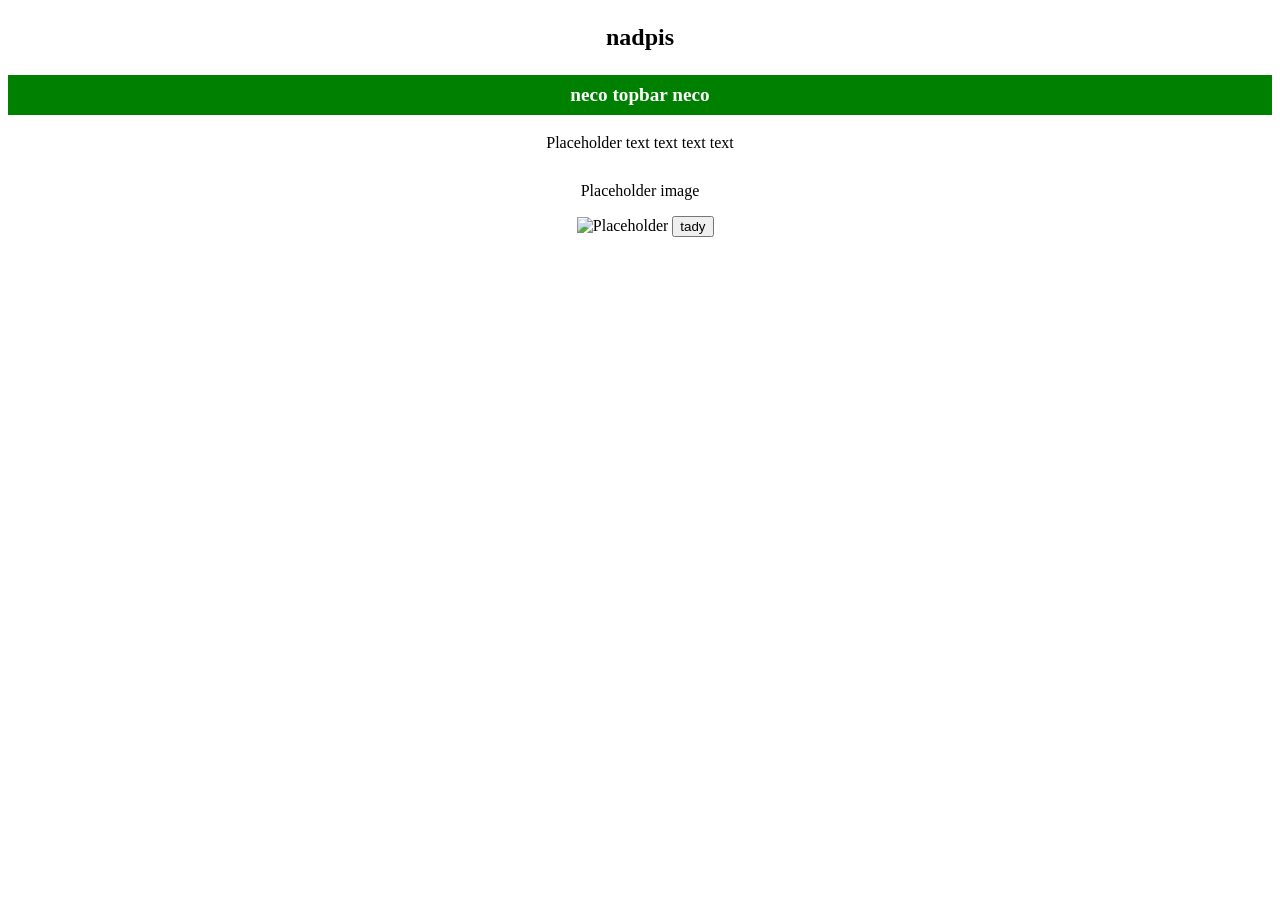
==== web.html @ f818fd1b "0.2 New JavaScript file." ====
<!DOCTYPE html>
<html lang="en">
<head>
    <meta charset="UTF-8">
    <meta name="viewport" content="width=device-width, initial-scale=1.0">
    <title>Document</title>
    <link rel="stylesheet" href="web.css">
    
</head>
<body>
    <p id="nadpis">nadpis</p>
    <p id="topbar">neco topbar neco</p>
    <p id="a">Placeholder text text text text</p>
    <p id="b">Placeholder image</p>
    <img src="HtmlLogo.png" alt="Placeholder" id="center"/>
    <button id="btn">tady</button>

    <script src="web.js"></script> 
</body>
</html>
---- web.css ----
#nadpis{
    font-weight: 900;
    text-align: center;
    font-size: x-large;
}
#a{
    text-align: center;
}
#b{
    text-align: center;
    margin-top: 30px;
}
#center{
   margin-left: 45%; 
}
#topbar{
    background-color: green;
    height: 40px;
    width: 100%;
    color: white;
    font-size: larger;
    font-weight: bolder;
    text-align: center;
    line-height: 40px;
}
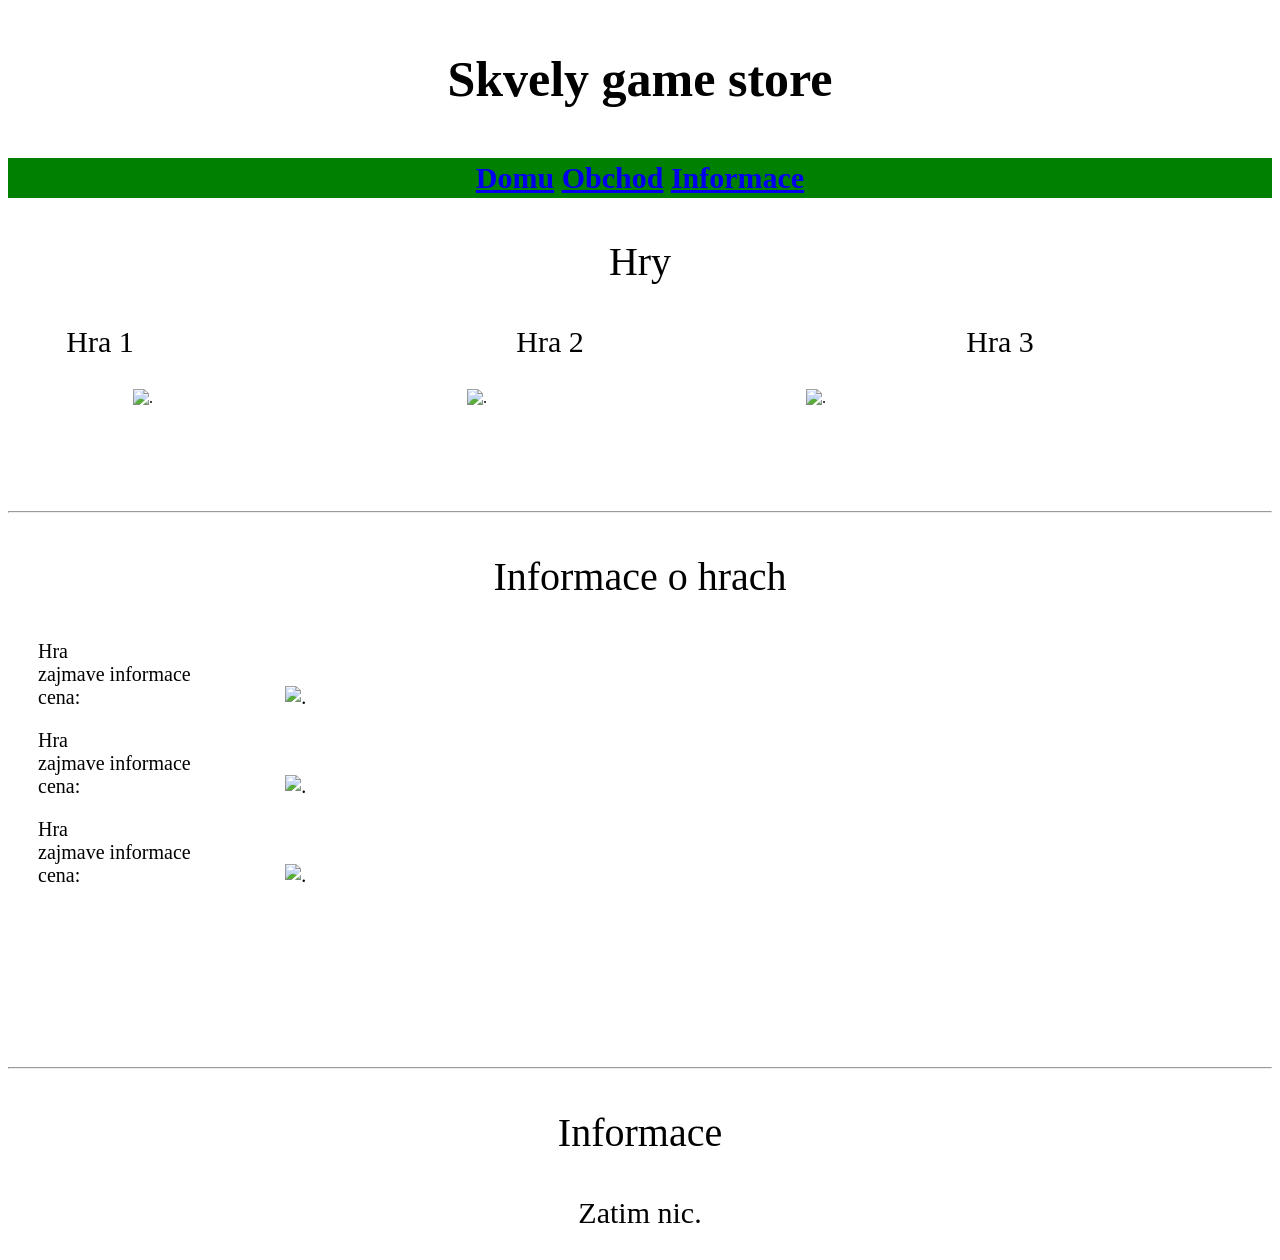
==== commit d80413e8: "0.3v Basic design with placeholders. (nothing in JavaScript)" ====
--- a/web.html
+++ b/web.html
@@ -8,12 +8,42 @@
     
 </head>
 <body>
-    <p id="nadpis">nadpis</p>
-    <p id="topbar">neco topbar neco</p>
-    <p id="a">Placeholder text text text text</p>
-    <p id="b">Placeholder image</p>
-    <img src="HtmlLogo.png" alt="Placeholder" id="center"/>
-    <button id="btn">tady</button>
+    <p id="nadpis">Skvely game store</p>
+    <p id="topbar"><a href="#nadpis">Domu</a> <a href="#tadyhry">Obchod</a> <a href="#informace">Informace</a></p>
+    <p id="podnadpis">Hry</p>
+    <p id="hry">
+        Hra 1 &nbsp; &nbsp; &nbsp; &nbsp; &nbsp; &nbsp; &nbsp; &nbsp; &nbsp; &nbsp; &nbsp; &nbsp;
+        &nbsp; &nbsp; &nbsp; &nbsp; &nbsp; &nbsp; &nbsp; &nbsp; &nbsp; &nbsp; &nbsp; &nbsp; &nbsp;
+        Hra 2 &nbsp; &nbsp; &nbsp; &nbsp; &nbsp; &nbsp; &nbsp; &nbsp; &nbsp; &nbsp; &nbsp; &nbsp;
+        &nbsp; &nbsp; &nbsp; &nbsp; &nbsp; &nbsp; &nbsp; &nbsp; &nbsp; &nbsp; &nbsp; &nbsp; &nbsp;
+        Hra 3 &nbsp; &nbsp; &nbsp; &nbsp; &nbsp; &nbsp; &nbsp; &nbsp; &nbsp; &nbsp; &nbsp; &nbsp;
+    </p>
+    <img src="vscodeLogo.webp.png" height="200" onmouseover="this.height=230;" onmouseout="this.height=200" alt="." id="img1"/>
+    <img src="vscodeLogo.webp.png" height="200" onmouseover="this.height=230;" onmouseout="this.height=200" alt="." id="img2"/>
+    <img src="vscodeLogo.webp.png" height="200" onmouseover="this.height=230;" onmouseout="this.height=200" alt="." id="img3"/>
+
+    <p id="tadyhry">&nbsp; <br> &nbsp; <br> &nbsp; <br> &nbsp; </p>
+    <hr />
+    <p id="podnadpis">Informace o hrach</p>
+    <p id="hra">Hra  <br> zajmave informace <br> cena: <img src="vscodeLogo.webp.png" height="100" alt="." id="img4"/></p>
+    <p id="hra">Hra  <br> zajmave informace <br> cena: <img src="vscodeLogo.webp.png" height="100" alt="." id="img4"/></p>
+    <p id="hra">Hra  <br> zajmave informace <br> cena: <img src="vscodeLogo.webp.png" height="100" alt="." id="img4"/></p>
+
+
+    <p>
+        &nbsp; <br>
+        &nbsp; <br>
+        &nbsp; <br>
+        &nbsp; <br>
+        &nbsp; <br>
+        &nbsp; <br>
+        &nbsp; <br>
+        &nbsp;
+    </p>
+
+    <hr />
+    <p id="podnadpis">Informace</p>
+    <p id="informace"> Zatim nic.</p>
 
     <script src="web.js"></script> 
 </body>
--- a/web.css
+++ b/web.css
@@ -1,25 +1,66 @@
 #nadpis{
-    font-weight: 900;
+    font-weight: 700;
     text-align: center;
-    font-size: x-large;
+    font-size: 50px;
 }
-#a{
+#podnadpis{
     text-align: center;
+    font-size: 40px;
+    font-weight: 300;
+    
 }
-#b{
+#hry{
     text-align: center;
     margin-top: 30px;
+    font-size: 30px;
 }
-#center{
-   margin-left: 45%; 
+#hra{
+    font-size: 20px;
+    margin-left: 30px;
+}
+#img1{
+
+    position: relative;
+    left: 125px;
+    width: auto;
+
+}
+#img2{
+
+    position: relative;
+    left: 435px;
+    width: auto;
+ 
+ }
+ #img3{
+
+    position: relative;
+    left: 750px;
+    width: auto;
+ 
+ }
+ #img4{
+
+    position: relative;
+    left: 200px;
+    width: auto;
+
 }
 #topbar{
     background-color: green;
     height: 40px;
     width: 100%;
     color: white;
-    font-size: larger;
+    font-size: 30px;
     font-weight: bolder;
     text-align: center;
     line-height: 40px;
+    position: -webkit-sticky; /* Safari */
+    position: sticky;
+    top: 0;
+    z-index:9999 !important;
+}
+#informace{
+    text-align: center;
+    font-size: 30px;
 }
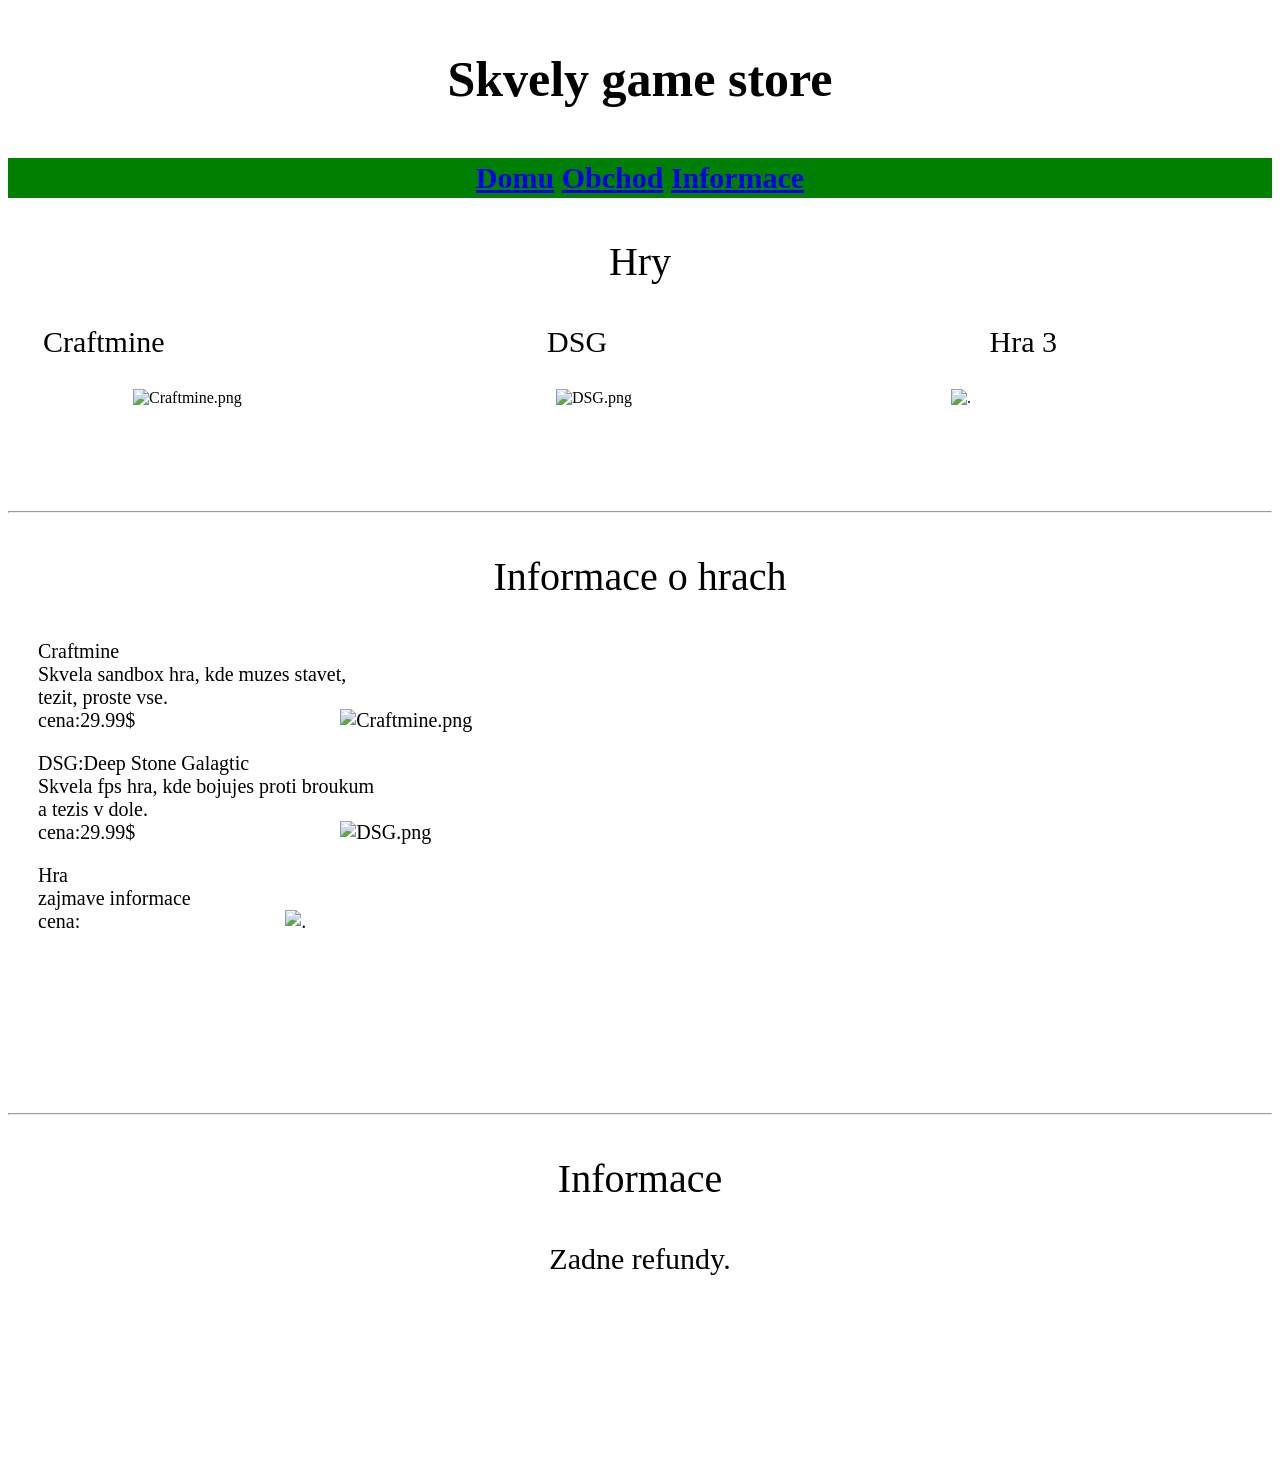
==== commit bbcb1089: "0.3.1v Added games: Craftmine and DST: Deep Stone Galactic." ====
--- a/web.html
+++ b/web.html
@@ -12,21 +12,21 @@
     <p id="topbar"><a href="#nadpis">Domu</a> <a href="#tadyhry">Obchod</a> <a href="#informace">Informace</a></p>
     <p id="podnadpis">Hry</p>
     <p id="hry">
-        Hra 1 &nbsp; &nbsp; &nbsp; &nbsp; &nbsp; &nbsp; &nbsp; &nbsp; &nbsp; &nbsp; &nbsp; &nbsp;
+        Craftmine &nbsp; &nbsp; &nbsp; &nbsp; &nbsp; &nbsp; &nbsp; &nbsp; &nbsp; &nbsp; &nbsp; &nbsp;
         &nbsp; &nbsp; &nbsp; &nbsp; &nbsp; &nbsp; &nbsp; &nbsp; &nbsp; &nbsp; &nbsp; &nbsp; &nbsp;
-        Hra 2 &nbsp; &nbsp; &nbsp; &nbsp; &nbsp; &nbsp; &nbsp; &nbsp; &nbsp; &nbsp; &nbsp; &nbsp;
+        DSG &nbsp; &nbsp; &nbsp; &nbsp; &nbsp; &nbsp; &nbsp; &nbsp; &nbsp; &nbsp; &nbsp; &nbsp;
         &nbsp; &nbsp; &nbsp; &nbsp; &nbsp; &nbsp; &nbsp; &nbsp; &nbsp; &nbsp; &nbsp; &nbsp; &nbsp;
         Hra 3 &nbsp; &nbsp; &nbsp; &nbsp; &nbsp; &nbsp; &nbsp; &nbsp; &nbsp; &nbsp; &nbsp; &nbsp;
     </p>
-    <img src="vscodeLogo.webp.png" height="200" onmouseover="this.height=230;" onmouseout="this.height=200" alt="." id="img1"/>
-    <img src="vscodeLogo.webp.png" height="200" onmouseover="this.height=230;" onmouseout="this.height=200" alt="." id="img2"/>
-    <img src="vscodeLogo.webp.png" height="200" onmouseover="this.height=230;" onmouseout="this.height=200" alt="." id="img3"/>
+    <img src="Craftmine.png" height="175" onmouseover="this.height=230;" onmouseout="this.height=175" alt="Craftmine.png" id="img1"/>
+    <img src="DSG.png" height="175" onmouseover="this.height=230;" onmouseout="this.height=175" alt="DSG.png" id="img2"/>
+    <img src="vscodeLogo.webp.png" height="175" onmouseover="this.height=230;" onmouseout="this.height=175" alt="." id="img3"/>
 
     <p id="tadyhry">&nbsp; <br> &nbsp; <br> &nbsp; <br> &nbsp; </p>
     <hr />
     <p id="podnadpis">Informace o hrach</p>
-    <p id="hra">Hra  <br> zajmave informace <br> cena: <img src="vscodeLogo.webp.png" height="100" alt="." id="img4"/></p>
-    <p id="hra">Hra  <br> zajmave informace <br> cena: <img src="vscodeLogo.webp.png" height="100" alt="." id="img4"/></p>
+    <p id="hra">Craftmine  <br> Skvela sandbox hra, kde muzes stavet, <br> tezit, proste vse. <br> cena:29.99$ <img src="Craftmine.png" height="100" alt="Craftmine.png" id="img4"/></p>
+    <p id="hra">DSG:Deep Stone Galagtic  <br> Skvela fps hra, kde bojujes proti broukum <br> a tezis v dole. <br> cena:29.99$ <img src="DSG.png" height="100" alt="DSG.png" id="img4"/></p>
     <p id="hra">Hra  <br> zajmave informace <br> cena: <img src="vscodeLogo.webp.png" height="100" alt="." id="img4"/></p>
 
 
@@ -43,7 +43,17 @@
 
     <hr />
     <p id="podnadpis">Informace</p>
-    <p id="informace"> Zatim nic.</p>
+    <p id="informace"> Zadne refundy.</p>
+    <p>
+        &nbsp; <br>
+        &nbsp; <br>
+        &nbsp; <br>
+        &nbsp; <br>
+        &nbsp; <br>
+        &nbsp; <br>
+        &nbsp; <br>
+        &nbsp;
+    </p>
 
     <script src="web.js"></script> 
 </body>
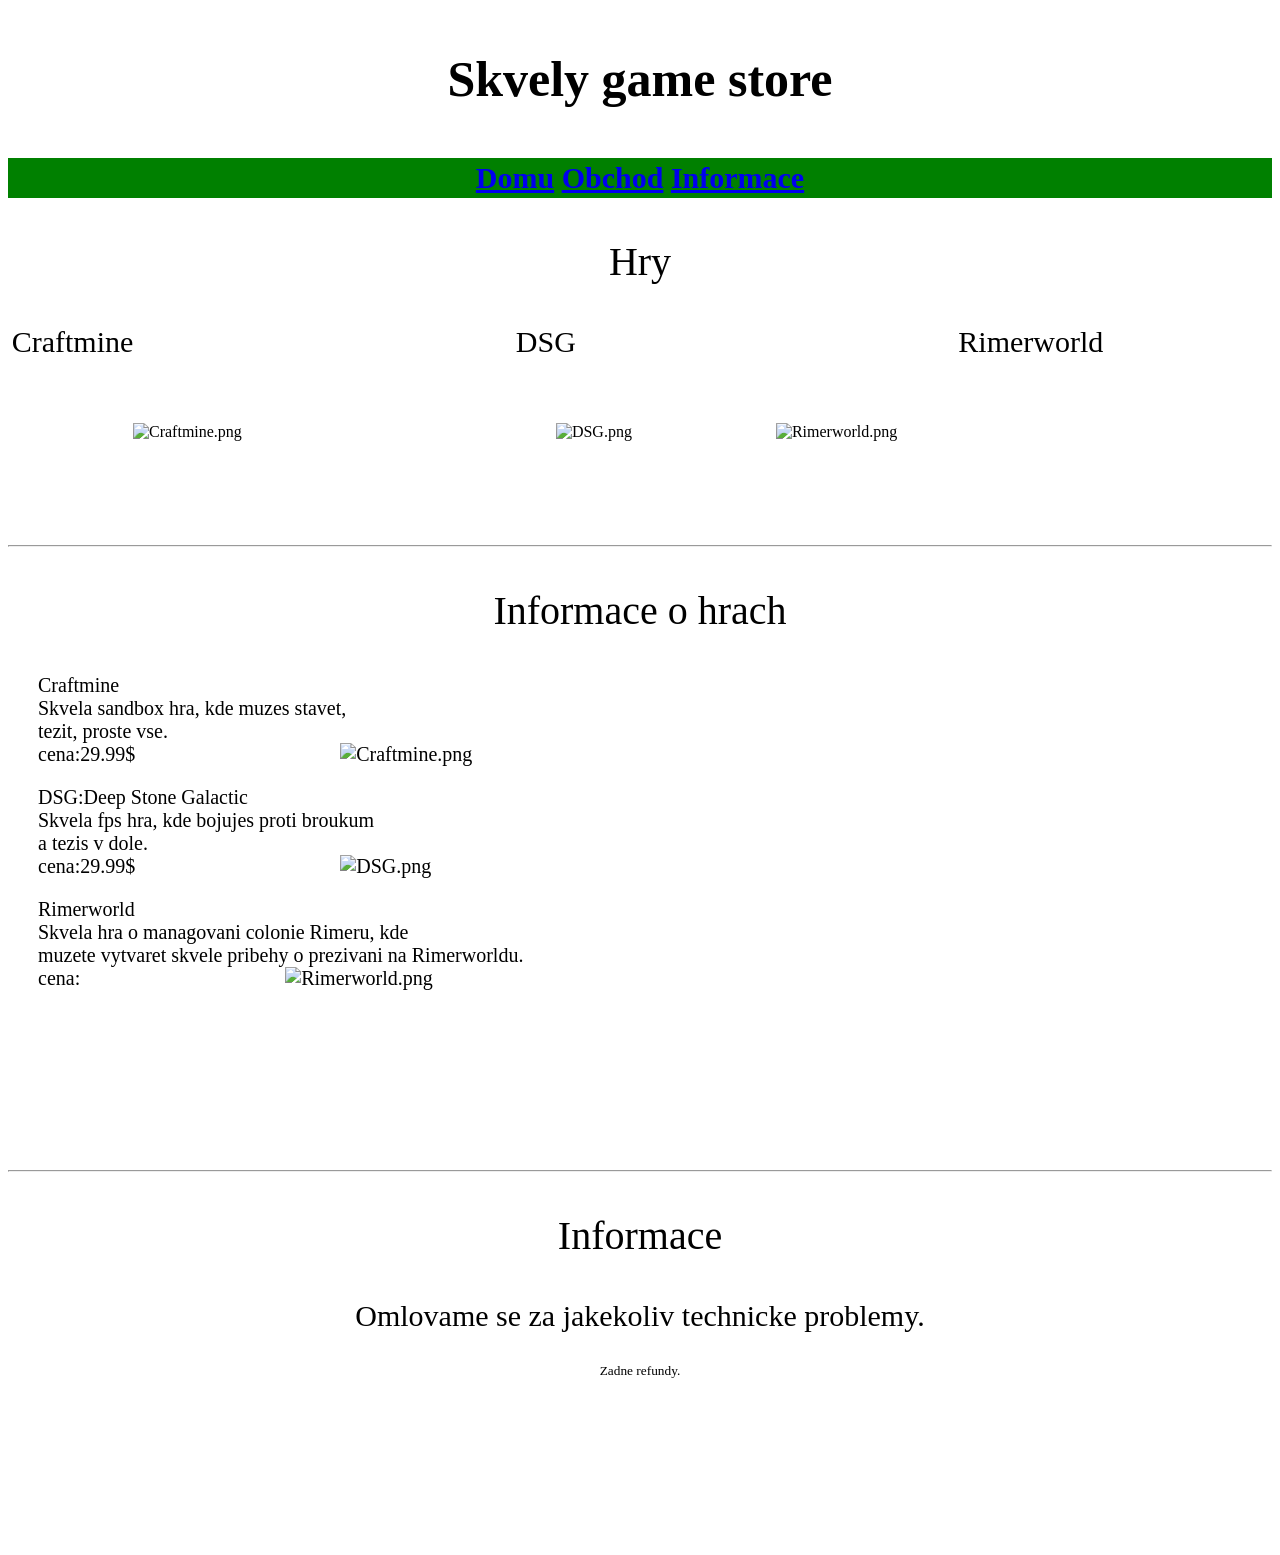
==== commit 0c0c346b: "0.3.2v Added a great game Rimerworld." ====
--- a/web.html
+++ b/web.html
@@ -16,18 +16,18 @@
         &nbsp; &nbsp; &nbsp; &nbsp; &nbsp; &nbsp; &nbsp; &nbsp; &nbsp; &nbsp; &nbsp; &nbsp; &nbsp;
         DSG &nbsp; &nbsp; &nbsp; &nbsp; &nbsp; &nbsp; &nbsp; &nbsp; &nbsp; &nbsp; &nbsp; &nbsp;
         &nbsp; &nbsp; &nbsp; &nbsp; &nbsp; &nbsp; &nbsp; &nbsp; &nbsp; &nbsp; &nbsp; &nbsp; &nbsp;
-        Hra 3 &nbsp; &nbsp; &nbsp; &nbsp; &nbsp; &nbsp; &nbsp; &nbsp; &nbsp; &nbsp; &nbsp; &nbsp;
+        Rimerworld &nbsp; &nbsp; &nbsp; &nbsp; &nbsp; &nbsp; &nbsp; &nbsp; &nbsp; &nbsp; &nbsp; &nbsp;
     </p>
-    <img src="Craftmine.png" height="175" onmouseover="this.height=230;" onmouseout="this.height=175" alt="Craftmine.png" id="img1"/>
-    <img src="DSG.png" height="175" onmouseover="this.height=230;" onmouseout="this.height=175" alt="DSG.png" id="img2"/>
-    <img src="vscodeLogo.webp.png" height="175" onmouseover="this.height=230;" onmouseout="this.height=175" alt="." id="img3"/>
+    <img src="Craftmine.png" height="165" onmouseover="this.height=230;" onmouseout="this.height=165" alt="Craftmine.png" id="img1"/>
+    <img src="DSG.png" height="165" onmouseover="this.height=230;" onmouseout="this.height=165" alt="DSG.png" id="img2"/>
+    <img src="Rimerworld.png" height="165" onmouseover="this.height=230;" onmouseout="this.height=165" alt="Rimerworld.png" id="img3"/>
 
     <p id="tadyhry">&nbsp; <br> &nbsp; <br> &nbsp; <br> &nbsp; </p>
     <hr />
     <p id="podnadpis">Informace o hrach</p>
-    <p id="hra">Craftmine  <br> Skvela sandbox hra, kde muzes stavet, <br> tezit, proste vse. <br> cena:29.99$ <img src="Craftmine.png" height="100" alt="Craftmine.png" id="img4"/></p>
-    <p id="hra">DSG:Deep Stone Galagtic  <br> Skvela fps hra, kde bojujes proti broukum <br> a tezis v dole. <br> cena:29.99$ <img src="DSG.png" height="100" alt="DSG.png" id="img4"/></p>
-    <p id="hra">Hra  <br> zajmave informace <br> cena: <img src="vscodeLogo.webp.png" height="100" alt="." id="img4"/></p>
+    <p id="hra">Craftmine  <br> Skvela sandbox hra, kde muzes stavet, <br> tezit, proste vse. <br> cena:29.99$ <img src="Craftmine.png" height="90" alt="Craftmine.png" id="img4"/></p>
+    <p id="hra">DSG:Deep Stone Galactic  <br> Skvela fps hra, kde bojujes proti broukum <br> a tezis v dole. <br> cena:29.99$ <img src="DSG.png" height="90" alt="DSG.png" id="img4"/></p>
+    <p id="hra">Rimerworld  <br> Skvela hra o managovani colonie Rimeru, kde <br> muzete vytvaret skvele pribehy o prezivani na Rimerworldu. <br> cena: <img src="Rimerworld.png" height="90" alt="Rimerworld.png" id="img4"/></p>
 
 
     <p>
@@ -43,7 +43,9 @@
 
     <hr />
     <p id="podnadpis">Informace</p>
-    <p id="informace"> Zadne refundy.</p>
+    <p id="informace"> Omlovame se za jakekoliv technicke problemy.</p>
+    <p id="maly"> Zadne refundy.</p>
+
     <p>
         &nbsp; <br>
         &nbsp; <br>
--- a/web.css
+++ b/web.css
@@ -35,7 +35,7 @@
  #img3{
 
     position: relative;
-    left: 750px;
+    left: 575px;
     width: auto;
  
  }
@@ -63,4 +63,9 @@
 #informace{
     text-align: center;
     font-size: 30px;
+}
+#maly{
+    font-size: smaller;
+    font-weight: lighter;
+    text-align: center;
 }
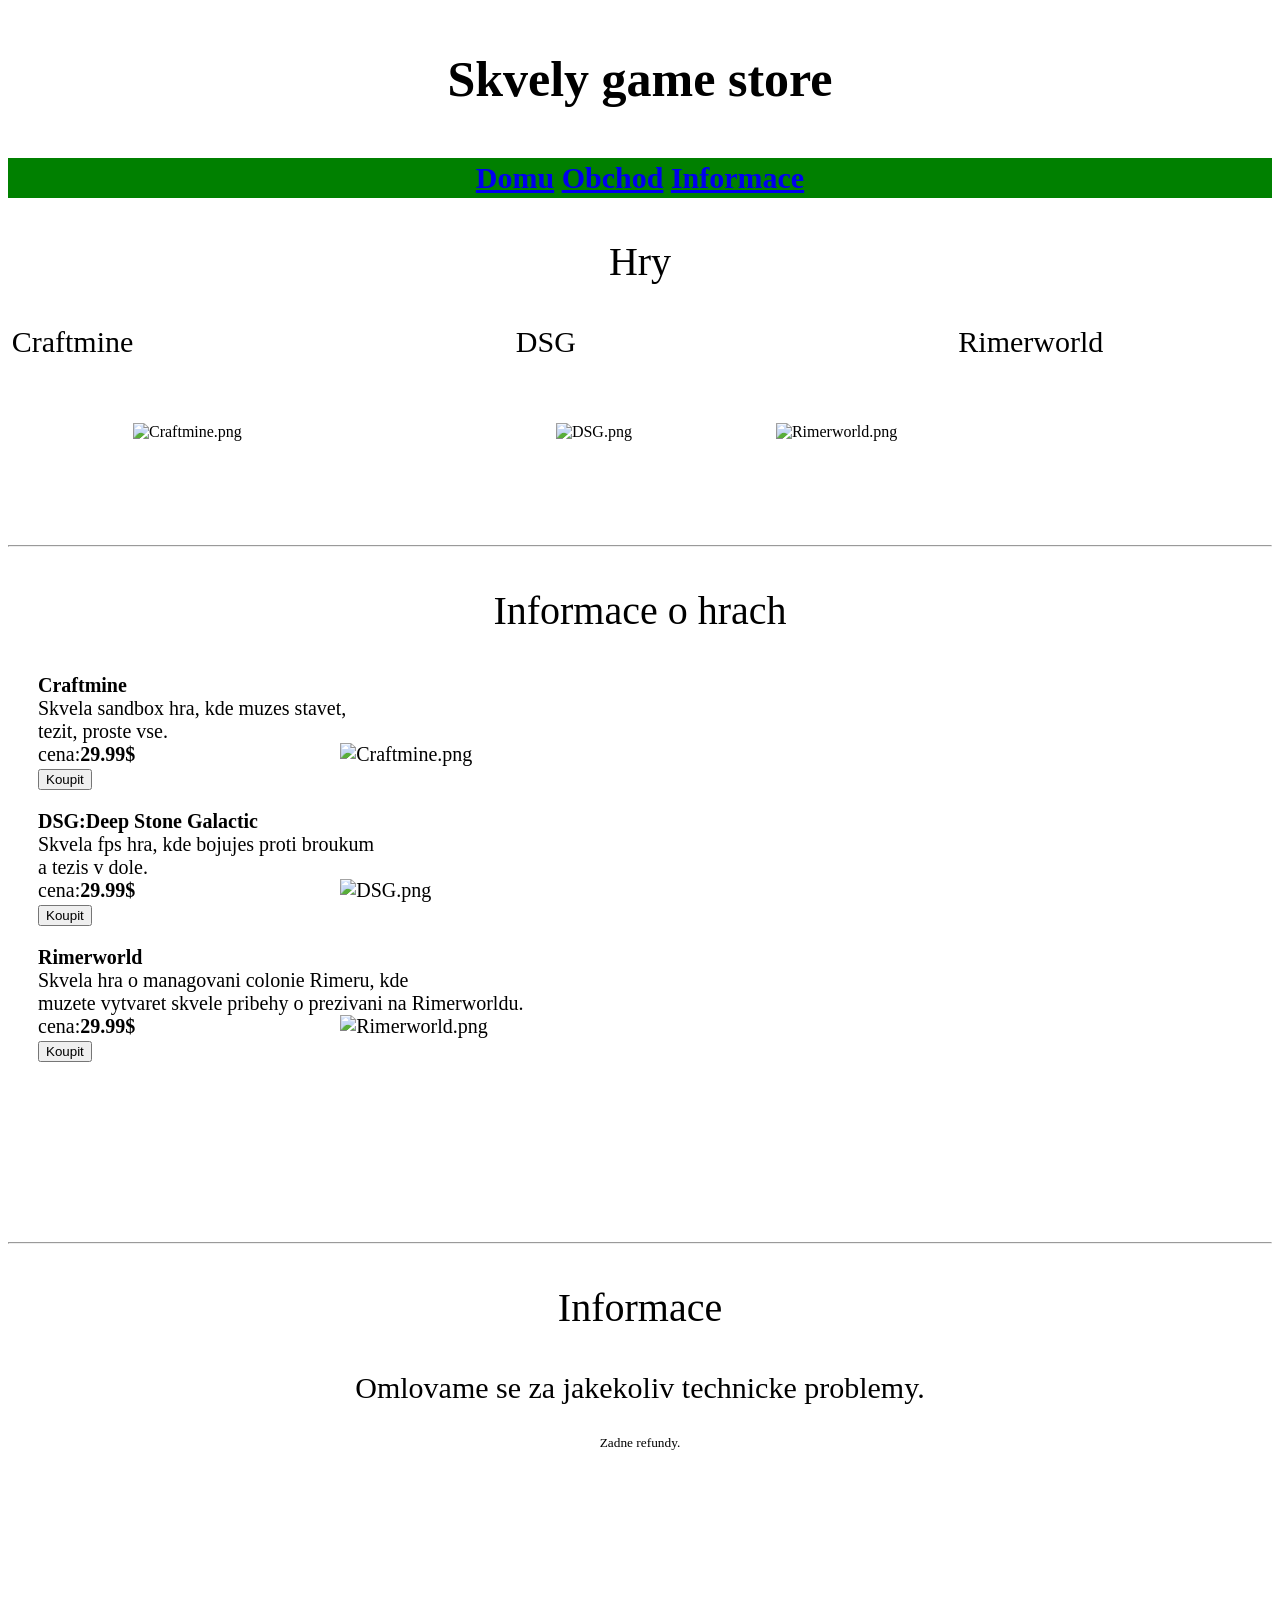
==== commit 21e01794: "0.4v Added buying buttons (don't work) and fixed missing Rimerworld price." ====
--- a/web.html
+++ b/web.html
@@ -25,9 +25,9 @@
     <p id="tadyhry">&nbsp; <br> &nbsp; <br> &nbsp; <br> &nbsp; </p>
     <hr />
     <p id="podnadpis">Informace o hrach</p>
-    <p id="hra">Craftmine  <br> Skvela sandbox hra, kde muzes stavet, <br> tezit, proste vse. <br> cena:29.99$ <img src="Craftmine.png" height="90" alt="Craftmine.png" id="img4"/></p>
-    <p id="hra">DSG:Deep Stone Galactic  <br> Skvela fps hra, kde bojujes proti broukum <br> a tezis v dole. <br> cena:29.99$ <img src="DSG.png" height="90" alt="DSG.png" id="img4"/></p>
-    <p id="hra">Rimerworld  <br> Skvela hra o managovani colonie Rimeru, kde <br> muzete vytvaret skvele pribehy o prezivani na Rimerworldu. <br> cena: <img src="Rimerworld.png" height="90" alt="Rimerworld.png" id="img4"/></p>
+    <p id="hra"><strong>Craftmine</strong>  <br> Skvela sandbox hra, kde muzes stavet, <br> tezit, proste vse. <br> cena:<b>29.99$</b> <img src="Craftmine.png" height="90" alt="Craftmine.png" id="img4"/><br><button id="btn">Koupit</button></p>
+    <p id="hra"><strong>DSG:Deep Stone Galactic</strong>  <br> Skvela fps hra, kde bojujes proti broukum <br> a tezis v dole. <br> cena:<b>29.99$</b> <img src="DSG.png" height="90" alt="DSG.png" id="img4"/><br><button id="btn">Koupit</button></p>
+    <p id="hra"><strong>Rimerworld</strong>  <br> Skvela hra o managovani colonie Rimeru, kde <br> muzete vytvaret skvele pribehy o prezivani na Rimerworldu. <br> cena:<b>29.99$</b> <img src="Rimerworld.png" height="90" alt="Rimerworld.png" id="img4"/><br><button id="btn">Koupit</button></p>
 
 
     <p>
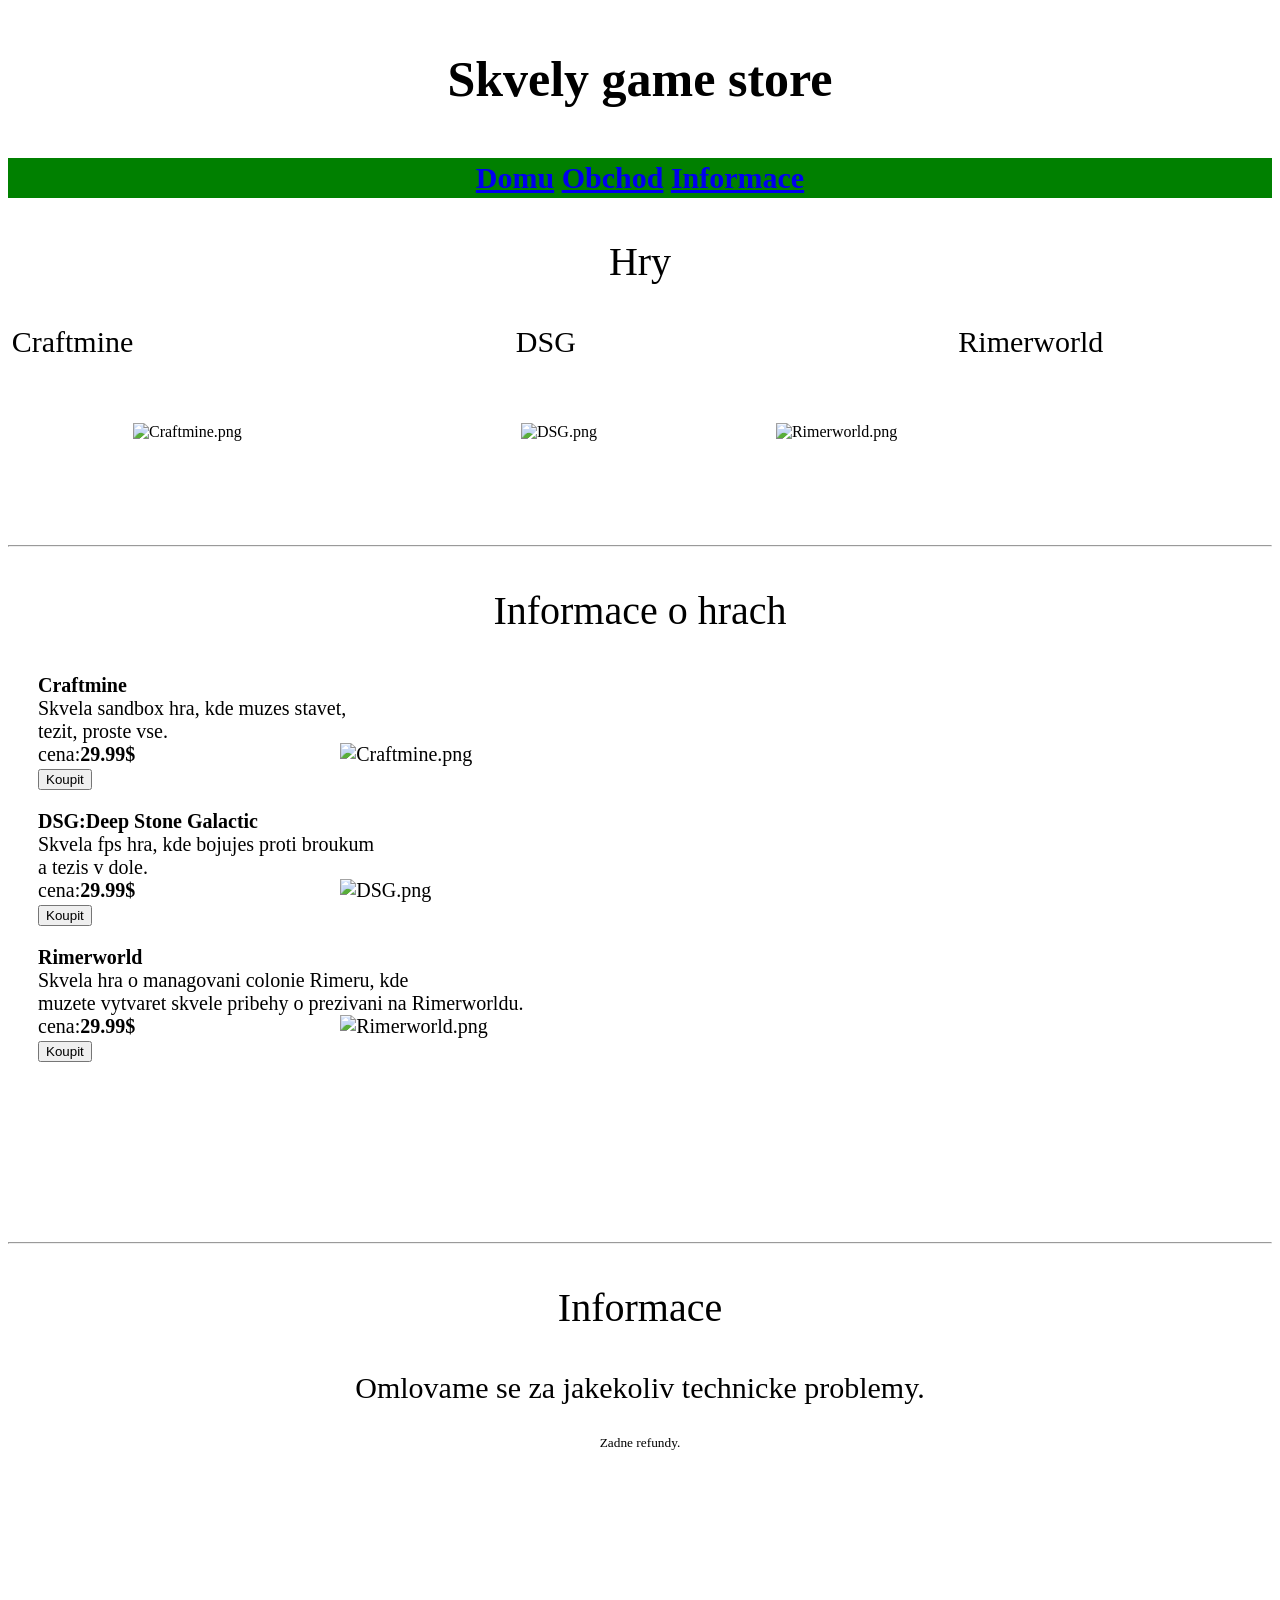
==== commit 1f2b2939: "0.4.1v (button's will probably newer work)" ====
--- a/web.html
+++ b/web.html
@@ -25,9 +25,9 @@
     <p id="tadyhry">&nbsp; <br> &nbsp; <br> &nbsp; <br> &nbsp; </p>
     <hr />
     <p id="podnadpis">Informace o hrach</p>
-    <p id="hra"><strong>Craftmine</strong>  <br> Skvela sandbox hra, kde muzes stavet, <br> tezit, proste vse. <br> cena:<b>29.99$</b> <img src="Craftmine.png" height="90" alt="Craftmine.png" id="img4"/><br><button id="btn">Koupit</button></p>
-    <p id="hra"><strong>DSG:Deep Stone Galactic</strong>  <br> Skvela fps hra, kde bojujes proti broukum <br> a tezis v dole. <br> cena:<b>29.99$</b> <img src="DSG.png" height="90" alt="DSG.png" id="img4"/><br><button id="btn">Koupit</button></p>
-    <p id="hra"><strong>Rimerworld</strong>  <br> Skvela hra o managovani colonie Rimeru, kde <br> muzete vytvaret skvele pribehy o prezivani na Rimerworldu. <br> cena:<b>29.99$</b> <img src="Rimerworld.png" height="90" alt="Rimerworld.png" id="img4"/><br><button id="btn">Koupit</button></p>
+    <p id="hra"><strong>Craftmine</strong>  <br> Skvela sandbox hra, kde muzes stavet, <br> tezit, proste vse. <br> cena:<b>29.99$</b> <img src="Craftmine.png" height="90" alt="Craftmine.png" id="img4"/><br><button class="btn">Koupit</button></p>
+    <p id="hra"><strong>DSG:Deep Stone Galactic</strong>  <br> Skvela fps hra, kde bojujes proti broukum <br> a tezis v dole. <br> cena:<b>29.99$</b> <img src="DSG.png" height="90" alt="DSG.png" id="img4"/><br><button class="btn">Koupit</button></p>
+    <p id="hra"><strong>Rimerworld</strong>  <br> Skvela hra o managovani colonie Rimeru, kde <br> muzete vytvaret skvele pribehy o prezivani na Rimerworldu. <br> cena:<b>29.99$</b> <img src="Rimerworld.png" height="90" alt="Rimerworld.png" id="img4"/><br><button class="btn">Koupit</button></p>
 
 
     <p>
--- a/web.css
+++ b/web.css
@@ -28,7 +28,7 @@
 #img2{
 
     position: relative;
-    left: 435px;
+    left: 400px;
     width: auto;
  
  }
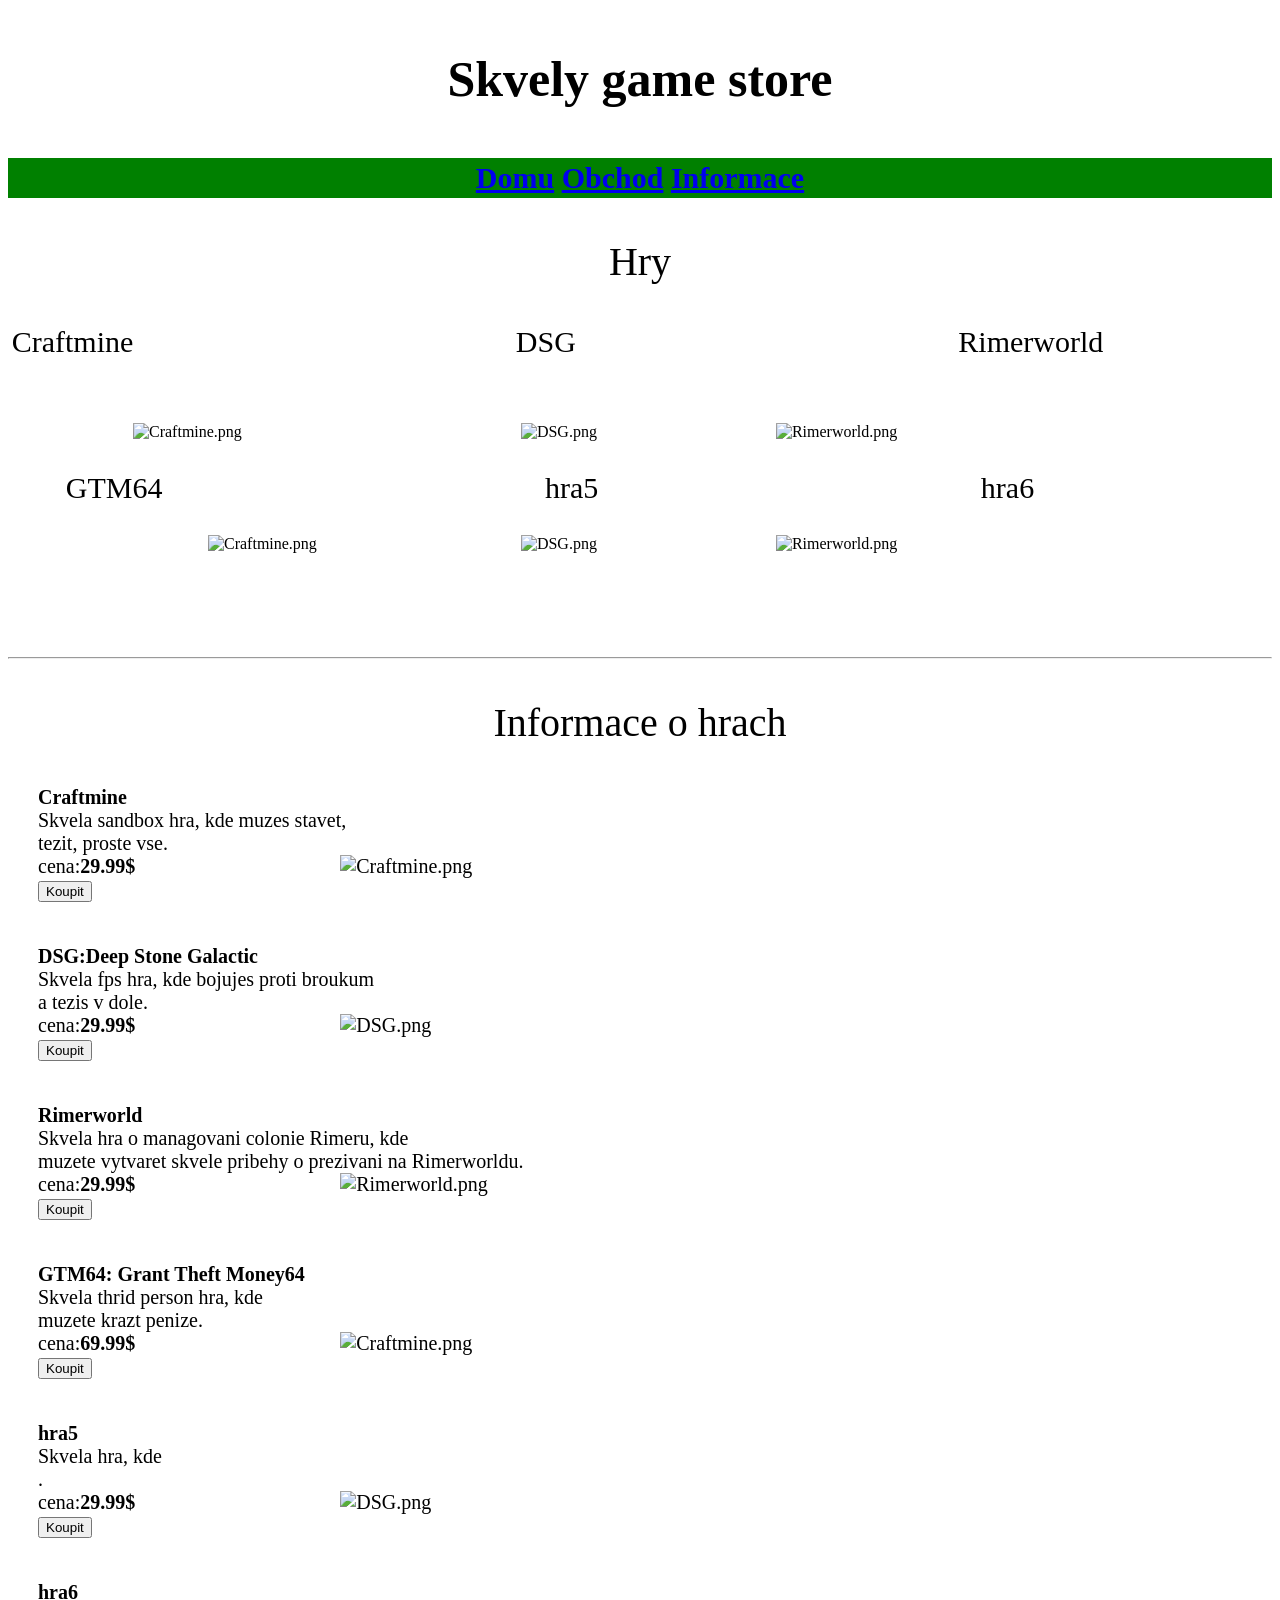
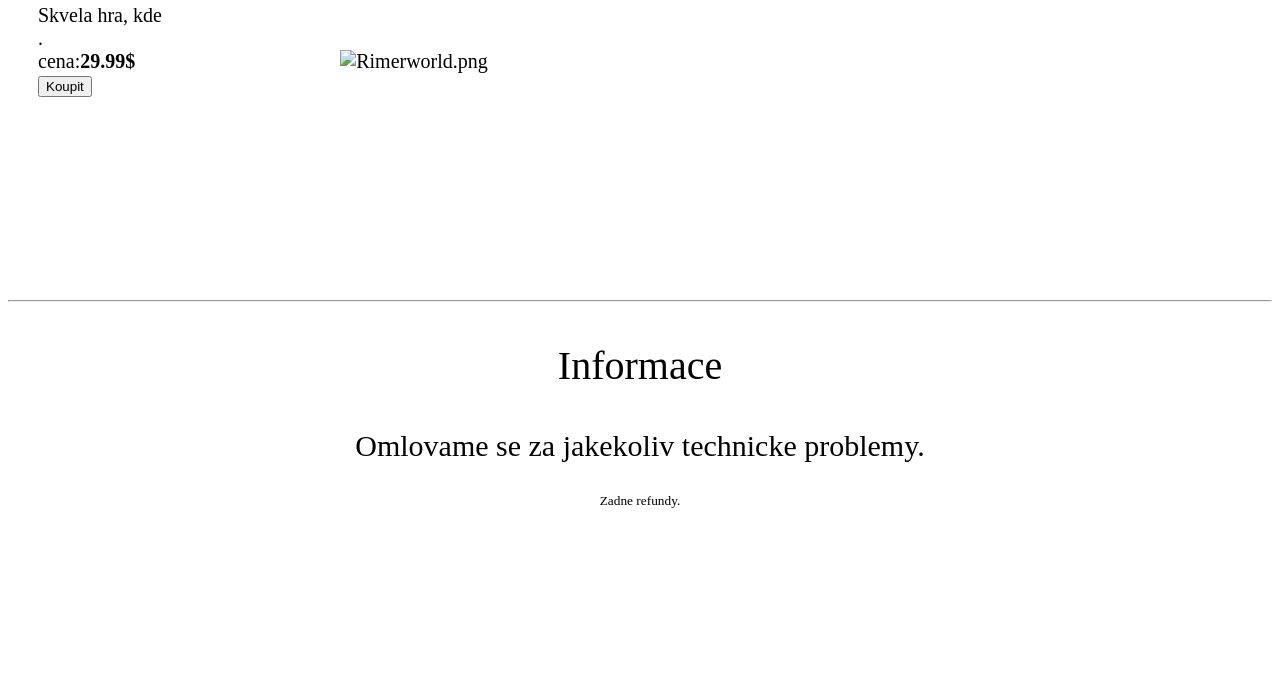
==== commit ecce1f73: "0.4.2v Added a great game GTM (Grand Theft Money) 64." ====
--- a/web.html
+++ b/web.html
@@ -18,16 +18,34 @@
         &nbsp; &nbsp; &nbsp; &nbsp; &nbsp; &nbsp; &nbsp; &nbsp; &nbsp; &nbsp; &nbsp; &nbsp; &nbsp;
         Rimerworld &nbsp; &nbsp; &nbsp; &nbsp; &nbsp; &nbsp; &nbsp; &nbsp; &nbsp; &nbsp; &nbsp; &nbsp;
     </p>
+    
     <img src="Craftmine.png" height="165" onmouseover="this.height=230;" onmouseout="this.height=165" alt="Craftmine.png" id="img1"/>
     <img src="DSG.png" height="165" onmouseover="this.height=230;" onmouseout="this.height=165" alt="DSG.png" id="img2"/>
     <img src="Rimerworld.png" height="165" onmouseover="this.height=230;" onmouseout="this.height=165" alt="Rimerworld.png" id="img3"/>
 
+    <p id="hry">
+        GTM64 &nbsp; &nbsp; &nbsp; &nbsp; &nbsp; &nbsp; &nbsp; &nbsp; &nbsp; &nbsp; &nbsp; &nbsp;
+        &nbsp; &nbsp; &nbsp; &nbsp; &nbsp; &nbsp; &nbsp; &nbsp; &nbsp; &nbsp; &nbsp; &nbsp; &nbsp;
+        hra5 &nbsp; &nbsp; &nbsp; &nbsp; &nbsp; &nbsp; &nbsp; &nbsp; &nbsp; &nbsp; &nbsp; &nbsp;
+        &nbsp; &nbsp; &nbsp; &nbsp; &nbsp; &nbsp; &nbsp; &nbsp; &nbsp; &nbsp; &nbsp; &nbsp; &nbsp;
+        hra6 &nbsp; &nbsp; &nbsp; &nbsp; &nbsp; &nbsp; &nbsp; &nbsp; &nbsp; &nbsp; &nbsp; &nbsp;
+    </p>
+
+    <img src="GTM64.png" height="200" onmouseover="this.height=275;" onmouseout="this.height=200" alt="Craftmine.png" id="img4"/>
+    <img src="vscodeLogo.webp.png" height="165" onmouseover="this.height=230;" onmouseout="this.height=165" alt="DSG.png" id="img2"/>
+    <img src="vscodeLogo.webp.png" height="165" onmouseover="this.height=230;" onmouseout="this.height=165" alt="Rimerworld.png" id="img3"/>
+
+
     <p id="tadyhry">&nbsp; <br> &nbsp; <br> &nbsp; <br> &nbsp; </p>
     <hr />
     <p id="podnadpis">Informace o hrach</p>
-    <p id="hra"><strong>Craftmine</strong>  <br> Skvela sandbox hra, kde muzes stavet, <br> tezit, proste vse. <br> cena:<b>29.99$</b> <img src="Craftmine.png" height="90" alt="Craftmine.png" id="img4"/><br><button class="btn">Koupit</button></p>
-    <p id="hra"><strong>DSG:Deep Stone Galactic</strong>  <br> Skvela fps hra, kde bojujes proti broukum <br> a tezis v dole. <br> cena:<b>29.99$</b> <img src="DSG.png" height="90" alt="DSG.png" id="img4"/><br><button class="btn">Koupit</button></p>
-    <p id="hra"><strong>Rimerworld</strong>  <br> Skvela hra o managovani colonie Rimeru, kde <br> muzete vytvaret skvele pribehy o prezivani na Rimerworldu. <br> cena:<b>29.99$</b> <img src="Rimerworld.png" height="90" alt="Rimerworld.png" id="img4"/><br><button class="btn">Koupit</button></p>
+    <p id="hra"><strong>Craftmine</strong>  <br> Skvela sandbox hra, kde muzes stavet, <br> tezit, proste vse. <br> cena:<b>29.99$</b> <img src="Craftmine.png" height="90" alt="Craftmine.png" id="img0"/><br><button class="btn">Koupit</button><br>&nbsp;</p>
+    <p id="hra"><strong>DSG:Deep Stone Galactic</strong>  <br> Skvela fps hra, kde bojujes proti broukum <br> a tezis v dole. <br> cena:<b>29.99$</b> <img src="DSG.png" height="90" alt="DSG.png" id="img0"/><br><button class="btn">Koupit</button><br>&nbsp;</p>
+    <p id="hra"><strong>Rimerworld</strong>  <br> Skvela hra o managovani colonie Rimeru, kde <br> muzete vytvaret skvele pribehy o prezivani na Rimerworldu. <br> cena:<b>29.99$</b> <img src="Rimerworld.png" height="90" alt="Rimerworld.png" id="img0"/><br><button class="btn">Koupit</button><br>&nbsp;</p>
+
+    <p id="hra"><strong>GTM64: Grant Theft Money64</strong>  <br> Skvela thrid person hra, kde <br>muzete krazt penize. <br> cena:<b>69.99$</b> <img src="GTM64.png" height="125" alt="Craftmine.png" id="img0"/><br><button class="btn">Koupit</button><br>&nbsp;</p>
+    <p id="hra"><strong>hra5</strong>  <br> Skvela hra, kde <br> . <br> cena:<b>29.99$</b> <img src="vscodeLogo.webp.png" height="90" alt="DSG.png" id="img0"/><br><button class="btn">Koupit</button><br>&nbsp;</p>
+    <p id="hra"><strong>hra6</strong>  <br> Skvela hra, kde <br> . <br> cena:<b>29.99$</b> <img src="vscodeLogo.webp.png" height="90" alt="Rimerworld.png" id="img0"/><br><button class="btn">Koupit</button><br>&nbsp;</p>
 
 
     <p>
--- a/web.css
+++ b/web.css
@@ -17,6 +17,13 @@
 #hra{
     font-size: 20px;
     margin-left: 30px;
+}
+#img0{
+
+    position: relative;
+    left: 200px;
+    width: auto;
+
 }
 #img1{
 
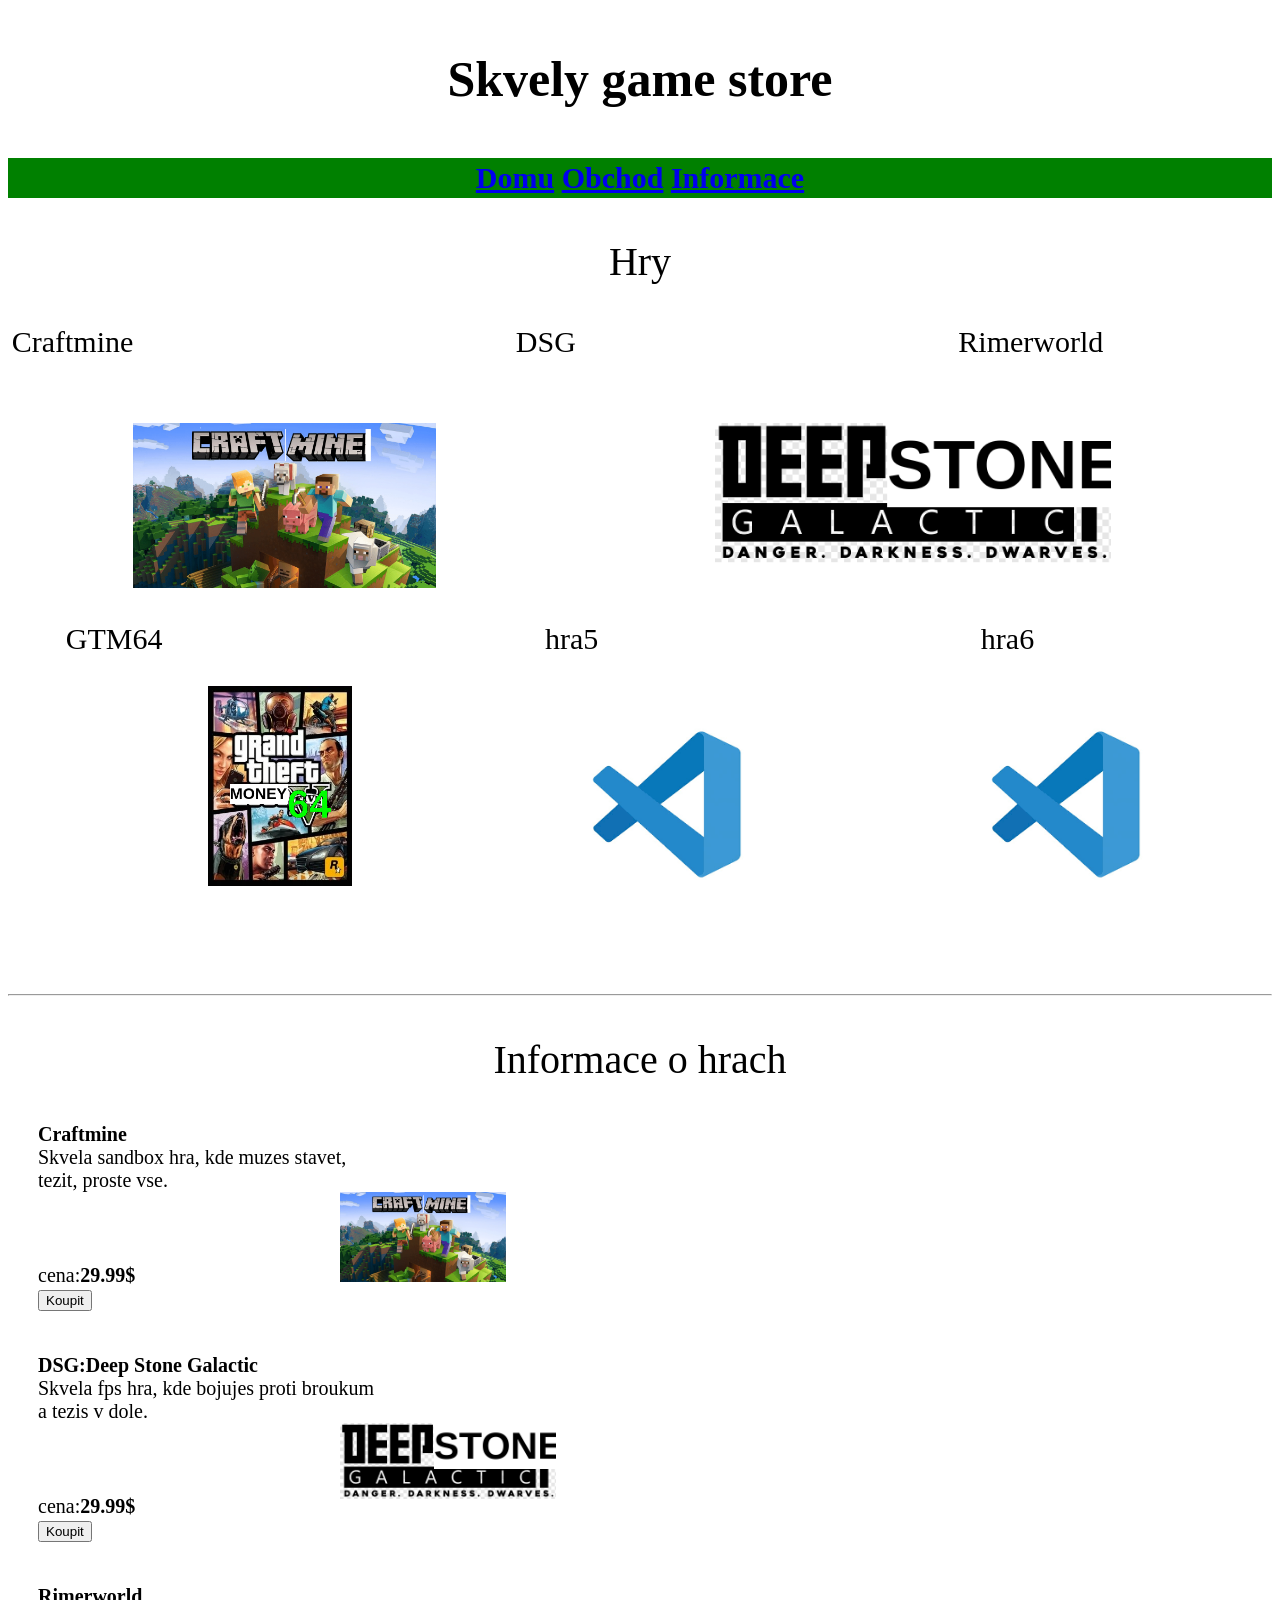
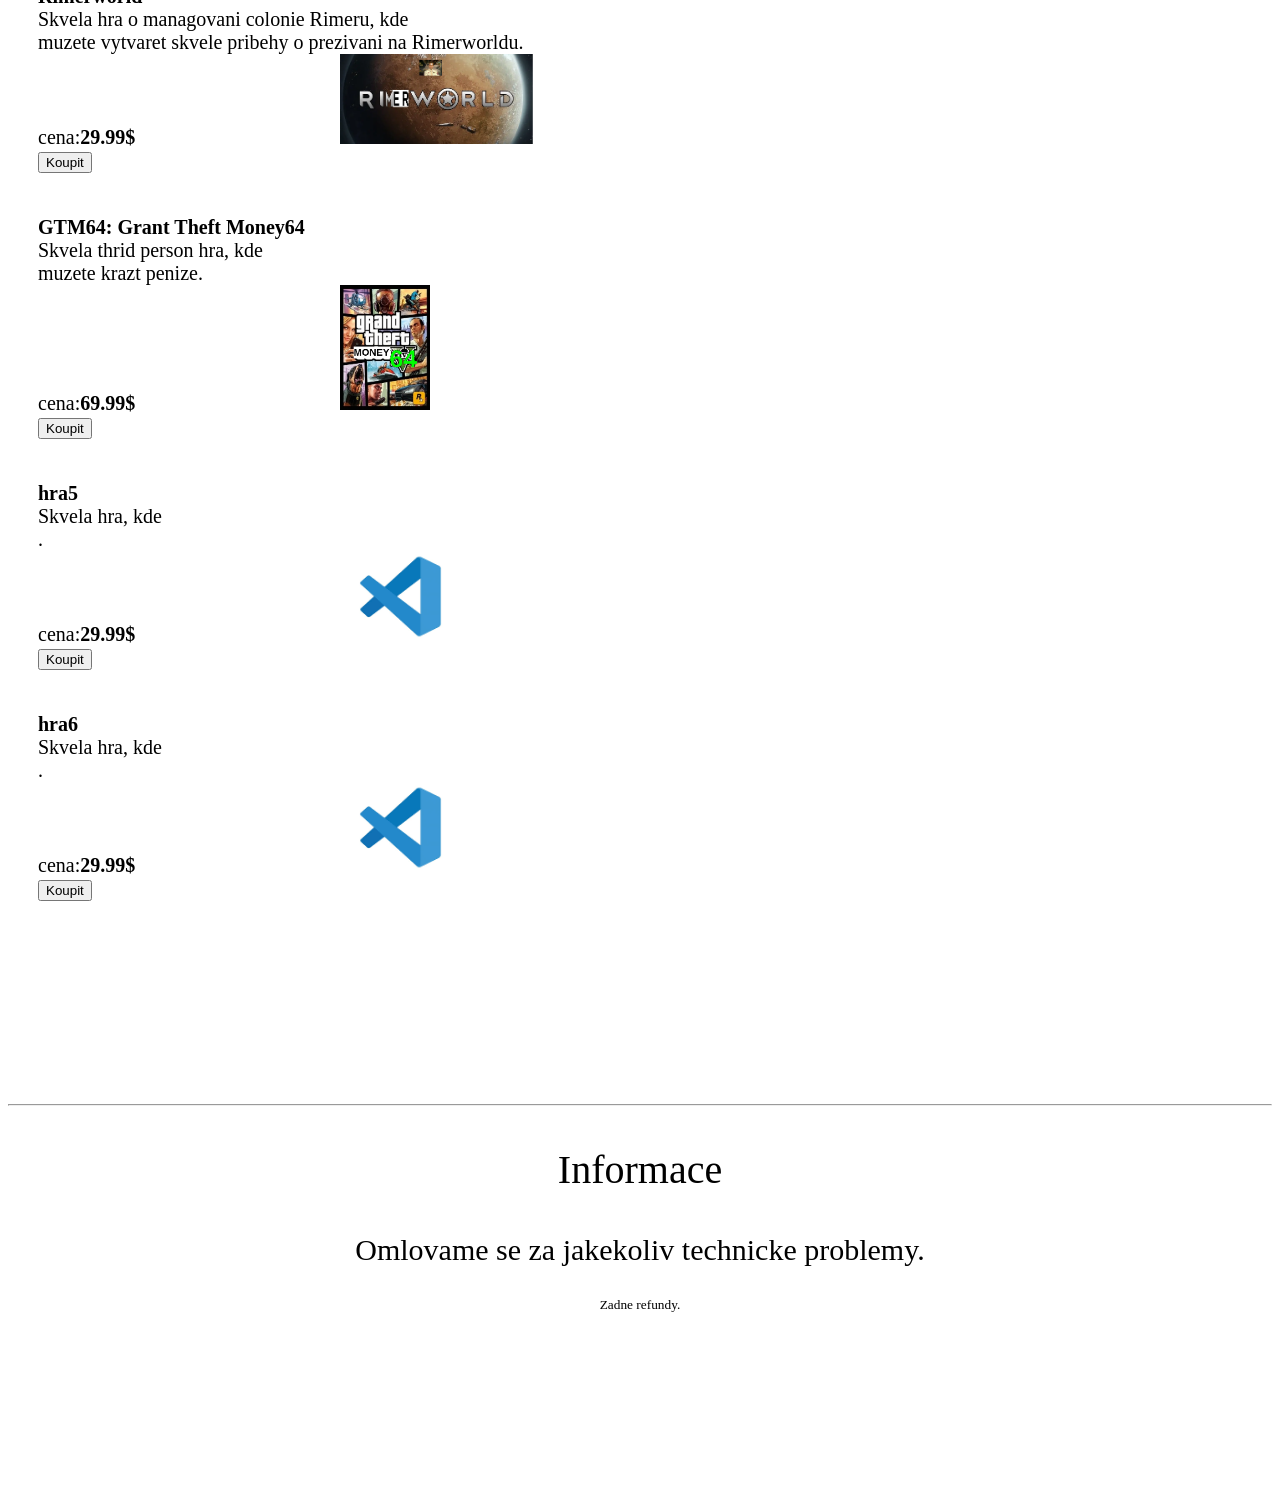
==== commit d2497f01: "0.4.4v (web init.)" ====
--- a/web.html
+++ b/web.html
@@ -31,7 +31,7 @@
         hra6 &nbsp; &nbsp; &nbsp; &nbsp; &nbsp; &nbsp; &nbsp; &nbsp; &nbsp; &nbsp; &nbsp; &nbsp;
     </p>
 
-    <img src="GTM64.png" height="200" onmouseover="this.height=275;" onmouseout="this.height=200" alt="Craftmine.png" id="img4"/>
+    <img src="GTM64.png" height="200" onmouseover="this.height=275;" onmouseout="this.height=200" alt="GTM64.png" id="img4"/>
     <img src="vscodeLogo.webp.png" height="165" onmouseover="this.height=230;" onmouseout="this.height=165" alt="DSG.png" id="img2"/>
     <img src="vscodeLogo.webp.png" height="165" onmouseover="this.height=230;" onmouseout="this.height=165" alt="Rimerworld.png" id="img3"/>
 
@@ -44,8 +44,8 @@
     <p id="hra"><strong>Rimerworld</strong>  <br> Skvela hra o managovani colonie Rimeru, kde <br> muzete vytvaret skvele pribehy o prezivani na Rimerworldu. <br> cena:<b>29.99$</b> <img src="Rimerworld.png" height="90" alt="Rimerworld.png" id="img0"/><br><button class="btn">Koupit</button><br>&nbsp;</p>
 
     <p id="hra"><strong>GTM64: Grant Theft Money64</strong>  <br> Skvela thrid person hra, kde <br>muzete krazt penize. <br> cena:<b>69.99$</b> <img src="GTM64.png" height="125" alt="Craftmine.png" id="img0"/><br><button class="btn">Koupit</button><br>&nbsp;</p>
-    <p id="hra"><strong>hra5</strong>  <br> Skvela hra, kde <br> . <br> cena:<b>29.99$</b> <img src="vscodeLogo.webp.png" height="90" alt="DSG.png" id="img0"/><br><button class="btn">Koupit</button><br>&nbsp;</p>
-    <p id="hra"><strong>hra6</strong>  <br> Skvela hra, kde <br> . <br> cena:<b>29.99$</b> <img src="vscodeLogo.webp.png" height="90" alt="Rimerworld.png" id="img0"/><br><button class="btn">Koupit</button><br>&nbsp;</p>
+    <p id="hra"><strong>hra5</strong>  <br> Skvela hra, kde <br> . <br> cena:<b>29.99$</b> <img src="vscodeLogo.webp.png" height="90" alt=".png" id="img0"/><br><button class="btn">Koupit</button><br>&nbsp;</p>
+    <p id="hra"><strong>hra6</strong>  <br> Skvela hra, kde <br> . <br> cena:<b>29.99$</b> <img src="vscodeLogo.webp.png" height="90" alt=".png" id="img0"/><br><button class="btn">Koupit</button><br>&nbsp;</p>
 
 
     <p>
